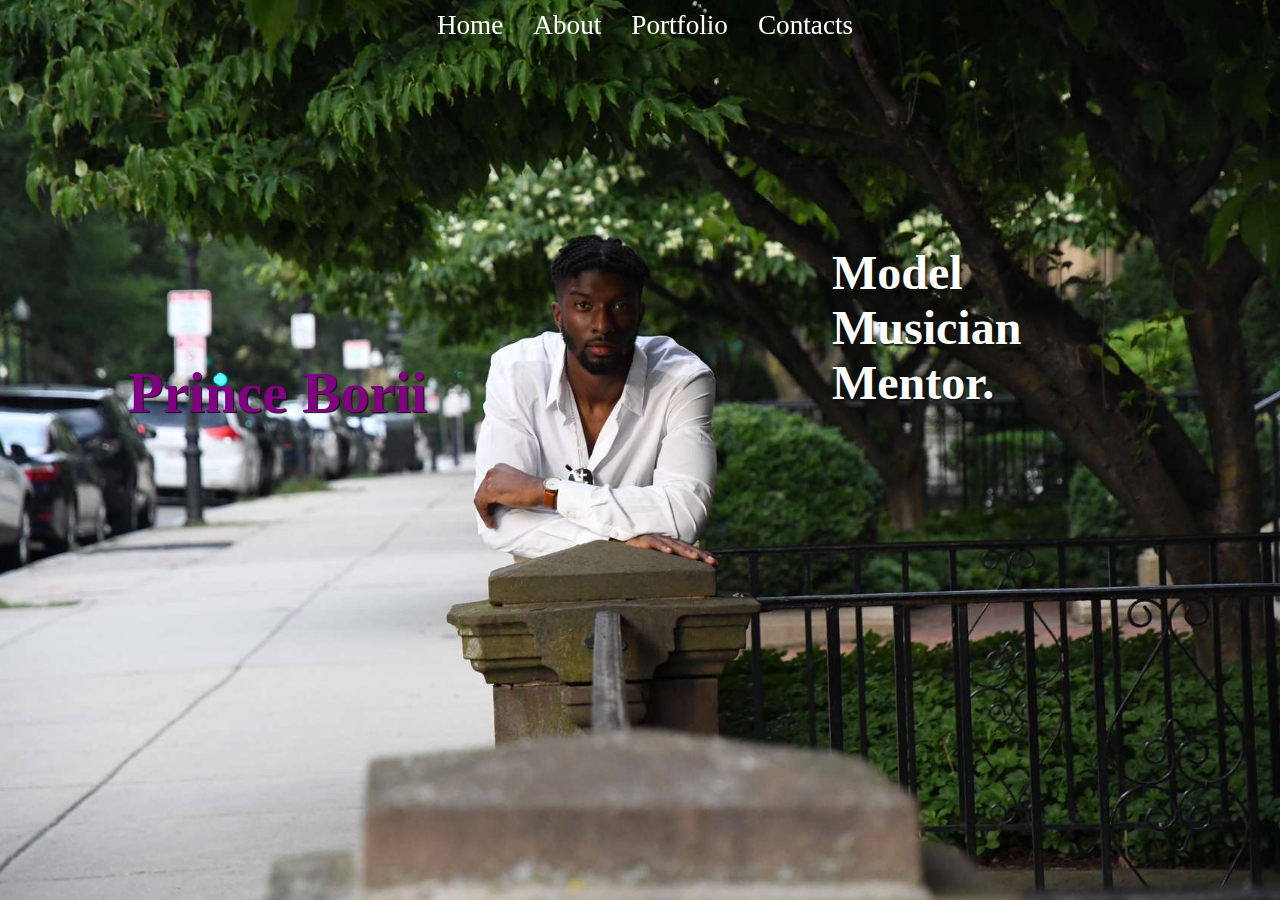
==== Public/index.html @ cfd407d4 "This is the initial version of the website front end" ====
<!DOCTYPE html>
<html lang="en">
<head>
    <meta charset="UTF-8">
    <meta name="viewport" content="width=device-width, initial-scale=1.0">
     <link rel="stylesheet" href="./src/static/styles/universal.css">
    <link rel="stylesheet" href="./src/static/styles/index.css"> 
    <title>Prince Borii</title>
</head>
<body>
    <div class="bg-container">
        <div class="navbar">
        <div class="heading" "><h1>Prince Borii</h1></div>
        <div class="ham-menu">
            <div class="line"></div>
            <div class="line"></div>
            <div class="line"></div>
        </div>
        <ul class="nav-links">
            <li class="link">
                <a href="#" class="ancor">Home</a>
            </li>
            <li class="link">
                <a href="./src/static/pages/about.html" class="ancor">About</a>
            </li>
            <li class="link">
                <a href="./src/static/pages/portfolio.html" class="ancor">Portfolio</a>
            </li>
            <li class="link">
                <a href="./src/static/pages/contact.html" class="ancor">Contacts</a>
            </li>
        </ul>
        </div>
       <div class="title"><h1>Prince Borii</h1></div>
       <div class="subtitle"><h2>Model</h2> <h2>Musician</h2> <h2>Mentor.</h2></div>

       <script src="./src/static/scripts/script.js"></script>
    </div>

</body>
</html>
---- Public/src/static/styles/universal.css ----
* {
    padding: 0;
    margin: 0;
    box-sizing: border-box;
}

html {
    overflow-x: hidden;
}

body {
    text-shadow: 2px 2px 5px rgba(9, 9, 9, 0.2);

}

.heading {
    margin: 2vh 0;
}
.ham-menu {
    display: none;
}

.navbar {
    position: fixed;
    display: flex;
    flex-direction: row;
    width: 100vw;
    height: 10vh;
    align-items: center;
}

.nav-links {
    position: relative;
    display: flex;
    flex-direction: row;
    padding-left: 10px;
    list-style: none;
    margin: auto;
}

.link {
    margin: 0px 15px;
}

.ancor {
    text-decoration: none;
    color: #ffffff;
    font-size: 1.7em;
    transition: all ease .3s;
}

.ancor:hover {
    text-shadow: 2px 3px 8px rgba(9, 9, 9, 0.6);
    font-size: 1.9em;

}

.navbar .heading {
    position: relative;
    margin: auto;
    left: 0vw;
    width: 40vw;
    color: purple;
    font-size: .9em;
}

.bg-container {
    background: url('../background/Page-Bg.jpg');
    width: 100vw;
    height: 100vh;
    background-position: center;
    background-repeat: no-repeat;
    background-size: cover;
}
---- Public/src/static/styles/index.css ----
@media screen and (max-width: 1920px) {
    .bg-container {
        height: 100vh;
    }

    .navbar {
        display: flex;
        flex-direction: row;
        width: 100vw;
        height: auto;
        align-items: center;
    }

    .nav-links {
        position: relative;
        display: flex;
        flex-direction: row;
        align-items: center;
        padding-left: 10px;
        list-style: none;
       margin: 10px auto;
        
    }

    .link {
        margin: 0px 15px;
    }

    .ancor {
        text-decoration: none;
        color: #ffff;
        font-size: 1.7em;
    }
    .ancor:hover {
        text-shadow: 2px 3px 8px rgba(9, 9, 9, 0.6);
        font-size: 1.9em;
    
    }

    .navbar .heading {
        position: relative;
        color: #ffffff;
        font-size: .9em;
        display: none;
    }

    .bg-container {
        background-image: url('/Public/src/resources/landingPageImg.JPG');
    }

    .title {
        position: relative;
        color: purple;
        width: 30%;
        top: 40vh;
        left: 10vw;
        text-shadow: 1px 1px 1px #111111;
        font-size: 1.8em;
    }

    .subtitle {
        position: relative;
        color: #ffffff;
        width: 30%;
        top: 20vh;
        left: 65vw;
        font-size: 2em;
        text-shadow: 1px 1.8px 2px #111111;
    }


}
@media screen and (max-width: 768px){
    .navbar {
        position: relative;
        display: flex;
        flex-direction: row;
        width: 100vw;
        height: 10vh;
        align-items: center;
    }
    .navbar .heading{
        display: block;
    }
    .line {
        position: relative;
        width: 100%;
        height: 4px;

        background-color: white;
    }    
    .ham-menu {
        display: flex;
        flex-direction: column;
        cursor: pointer;
        justify-content: space-evenly;
        width: 35px;
        height: 50%;
        margin: auto;
    }
    .nav-links {
        position: fixed;
        font-size: .9rem;
        flex-direction: column;
        height: 100vh;
        width: 50vw;
        top: 0;
        left: -100vw;
        justify-content: space-evenly;
        align-items: center;
        background-color: purple;
        z-index: 100;
        transition: left ease-in-out .8s;
        margin: 0;
        opacity: .9;
    }

    .nav-links.open {
        left: 0;
        margin: 0;

    }
    .title{
        display: none;
    }
    .subtitle{
        font-size: 1.7rem;
    }

}
@media screen and (max-width:475px){
    .subtitle{
        display: none;
    }
}
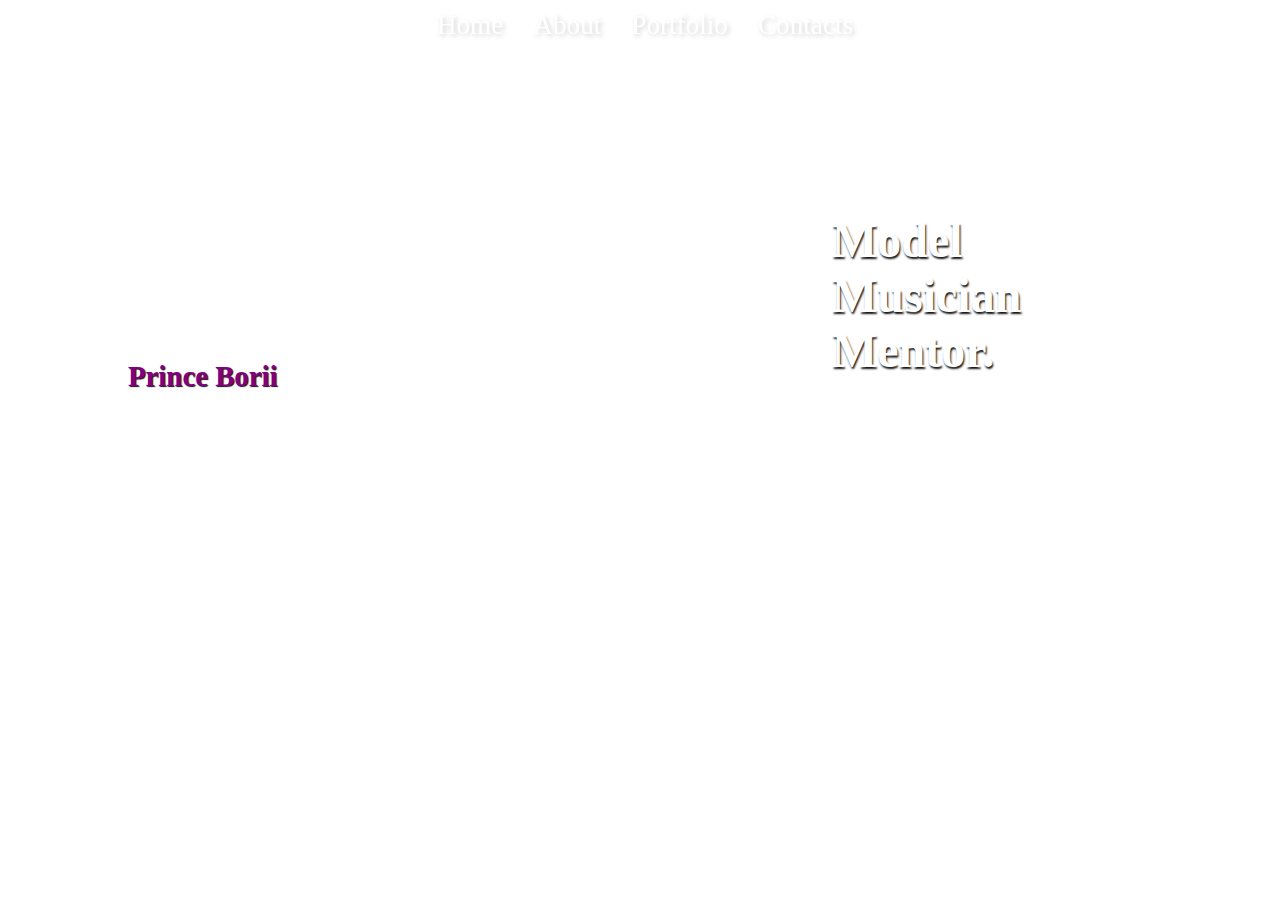
==== commit cc67b654: "Refactored for SEO and Accesibility." ====
--- a/Public/index.html
+++ b/Public/index.html
@@ -1,41 +1,47 @@
 <!DOCTYPE html>
 <html lang="en">
+
 <head>
     <meta charset="UTF-8">
     <meta name="viewport" content="width=device-width, initial-scale=1.0">
-     <link rel="stylesheet" href="./src/static/styles/universal.css">
-    <link rel="stylesheet" href="./src/static/styles/index.css"> 
+    <link rel="stylesheet" href="./src/static/styles/universal.css">
+    <link rel="stylesheet" href="./src/static/styles/index.css">
     <title>Prince Borii</title>
 </head>
+
 <body>
-    <div class="bg-container">
-        <div class="navbar">
-        <div class="heading" "><h1>Prince Borii</h1></div>
-        <div class="ham-menu">
-            <div class="line"></div>
-            <div class="line"></div>
-            <div class="line"></div>
+    <main class="bg-container">
+        <nav class="navbar">
+            <div class="heading" "><h1>Prince Borii</h1></div>
+        <div class=" ham-menu">
+                <div class="line"></div>
+                <div class="line"></div>
+                <div class="line"></div>
+            </div>
+            <ul class="nav-links">
+                <li class="link">
+                    <a href="#" class="ancor">Home</a>
+                </li>
+                <li class="link">
+                    <a href="./src/static/pages/about.html" class="ancor">About</a>
+                </li>
+                <li class="link">
+                    <a href="./src/static/pages/portfolio.html" class="ancor">Portfolio</a>
+                </li>
+                <li class="link">
+                    <a href="./src/static/pages/contact.html" class="ancor">Contacts</a>
+                </li>
+            </ul>
+        </nav>
+        <h1 class="title">Prince Borii</h1>
+        <div class="subtitle">
+            <h2>Model</h2>
+            <h2>Musician</h2>
+            <h2>Mentor.</h2>
         </div>
-        <ul class="nav-links">
-            <li class="link">
-                <a href="#" class="ancor">Home</a>
-            </li>
-            <li class="link">
-                <a href="./src/static/pages/about.html" class="ancor">About</a>
-            </li>
-            <li class="link">
-                <a href="./src/static/pages/portfolio.html" class="ancor">Portfolio</a>
-            </li>
-            <li class="link">
-                <a href="./src/static/pages/contact.html" class="ancor">Contacts</a>
-            </li>
-        </ul>
-        </div>
-       <div class="title"><h1>Prince Borii</h1></div>
-       <div class="subtitle"><h2>Model</h2> <h2>Musician</h2> <h2>Mentor.</h2></div>
 
-       <script src="./src/static/scripts/script.js"></script>
-    </div>
+    </main>
+    <script src="./src/static/scripts/script.js"></script>
+</body>
 
-</body>
 </html>--- a/Public/src/static/styles/index.css
+++ b/Public/src/static/styles/index.css
@@ -45,7 +45,7 @@
     }
 
     .bg-container {
-        background-image: url('/Public/src/resources/landingPageImg.JPG');
+        background-image: url('/src/resources/landingPageImg.JPG');
     }
 
     .title {
@@ -132,4 +132,4 @@
     .subtitle{
         display: none;
     }
-}+}
